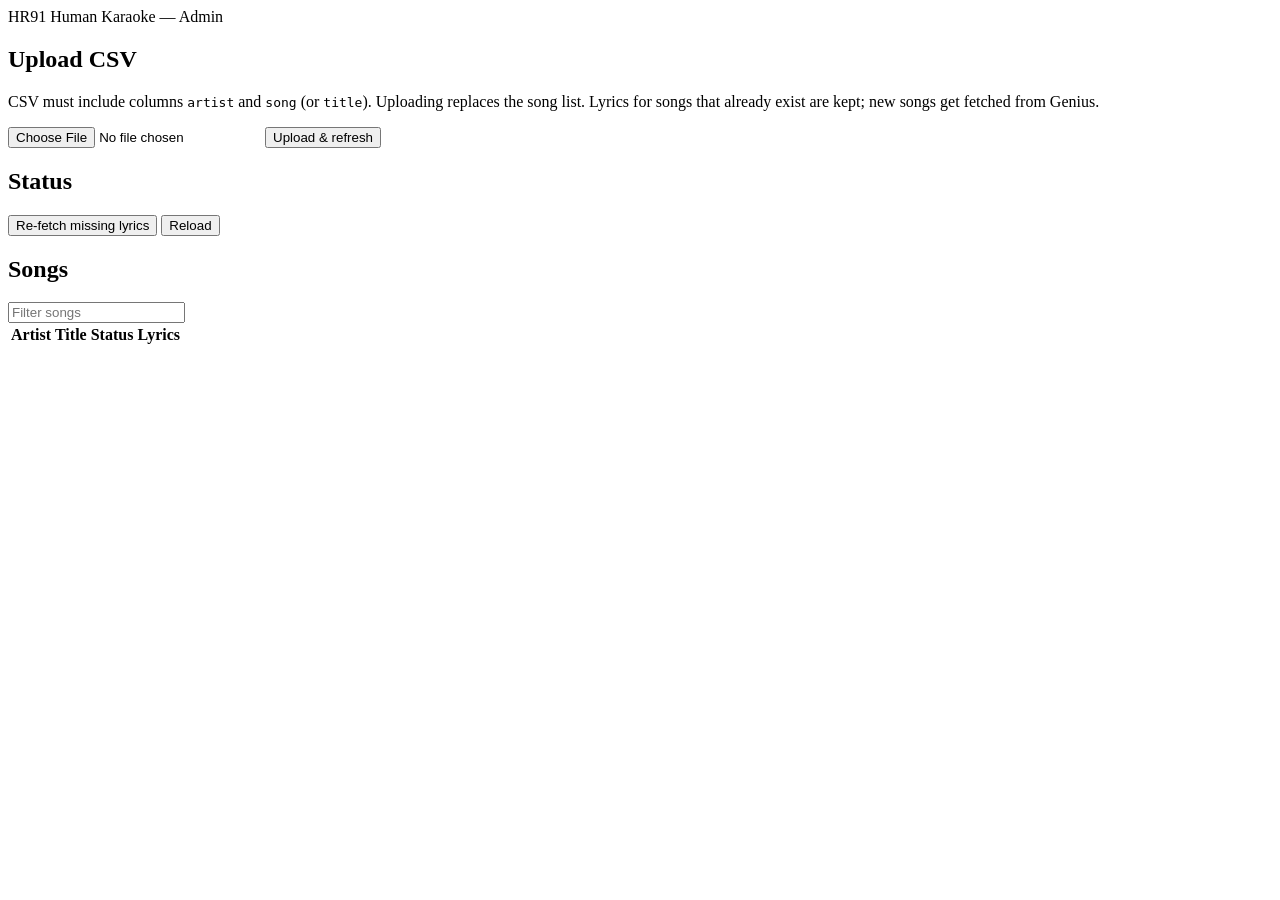
==== app/static/admin/index.html @ a70d1bd9 "Semi-working version" ====
<!doctype html>
<html lang="en">
<head>
  <meta charset="utf-8">
  <meta name="viewport" content="width=device-width,initial-scale=1">
  <title>HR91 Karaoke — Admin</title>
  <link rel="stylesheet" href="/admin/styles.css">
</head>
<body>
  <header class="app-header">HR91 Human Karaoke — Admin</header>

  <main>
    <section class="card">
      <h2>Upload CSV</h2>
      <p class="muted">CSV must include columns <code>artist</code> and <code>song</code> (or <code>title</code>). Uploading replaces the song list. Lyrics for songs that already exist are kept; new songs get fetched from Genius.</p>
      <form id="upload-form">
        <input type="file" id="file" accept=".csv,text/csv" required>
        <button type="submit" id="upload-btn">Upload &amp; refresh</button>
      </form>
      <div id="upload-msg" class="muted"></div>
    </section>

    <section class="card">
      <h2>Status</h2>
      <div id="status-summary" class="status-summary"></div>
      <div id="progress" class="progress" hidden>
        <div class="progress-bar"><div id="progress-fill"></div></div>
        <div id="progress-label" class="muted"></div>
      </div>
      <div class="row">
        <button id="refresh-btn">Re-fetch missing lyrics</button>
        <button id="reload-btn">Reload</button>
      </div>
    </section>

    <section class="card">
      <h2>Songs</h2>
      <input id="filter" type="search" placeholder="Filter songs">
      <table class="songs">
        <thead>
          <tr>
            <th>Artist</th>
            <th>Title</th>
            <th>Status</th>
            <th>Lyrics</th>
            <th></th>
          </tr>
        </thead>
        <tbody id="songs-body"></tbody>
      </table>
    </section>
  </main>

  <script src="https://cdn.socket.io/4.7.5/socket.io.min.js"></script>
  <script src="/admin/app.js"></script>
</body>
</html>
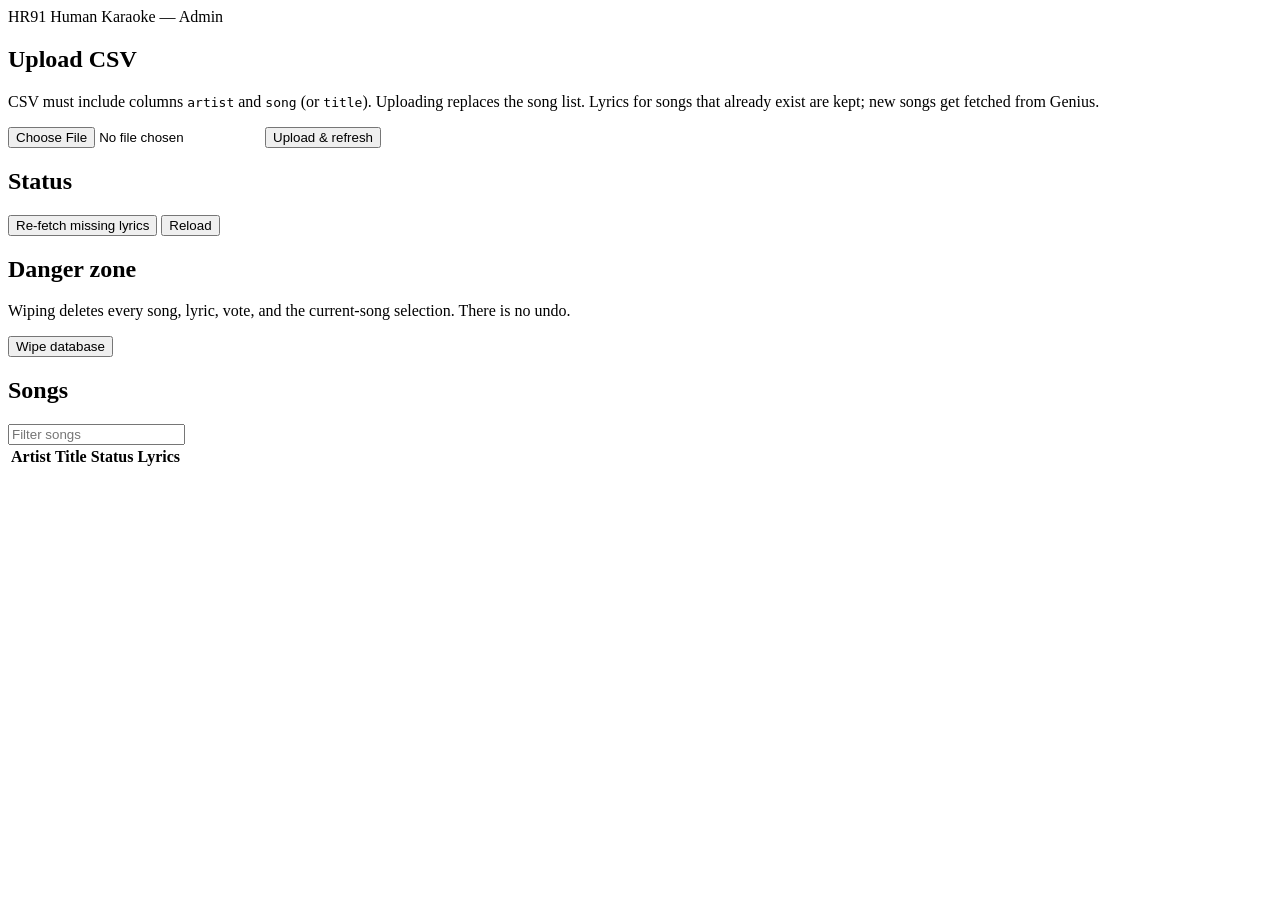
==== commit fc8ffafb: "Even more betterful" ====
--- a/app/static/admin/index.html
+++ b/app/static/admin/index.html
@@ -4,6 +4,9 @@
   <meta charset="utf-8">
   <meta name="viewport" content="width=device-width,initial-scale=1">
   <title>HR91 Karaoke — Admin</title>
+  <link rel="preconnect" href="https://fonts.googleapis.com">
+  <link rel="preconnect" href="https://fonts.gstatic.com" crossorigin>
+  <link rel="stylesheet" href="https://fonts.googleapis.com/css2?family=Hanken+Grotesk:wght@400;700&display=swap">
   <link rel="stylesheet" href="/admin/styles.css">
 </head>
 <body>
@@ -33,6 +36,13 @@
       </div>
     </section>
 
+    <section class="card danger-zone">
+      <h2>Danger zone</h2>
+      <p class="muted">Wiping deletes every song, lyric, vote, and the current-song selection. There is no undo.</p>
+      <button id="wipe-btn" class="danger">Wipe database</button>
+      <span id="wipe-msg" class="muted"></span>
+    </section>
+
     <section class="card">
       <h2>Songs</h2>
       <input id="filter" type="search" placeholder="Filter songs">
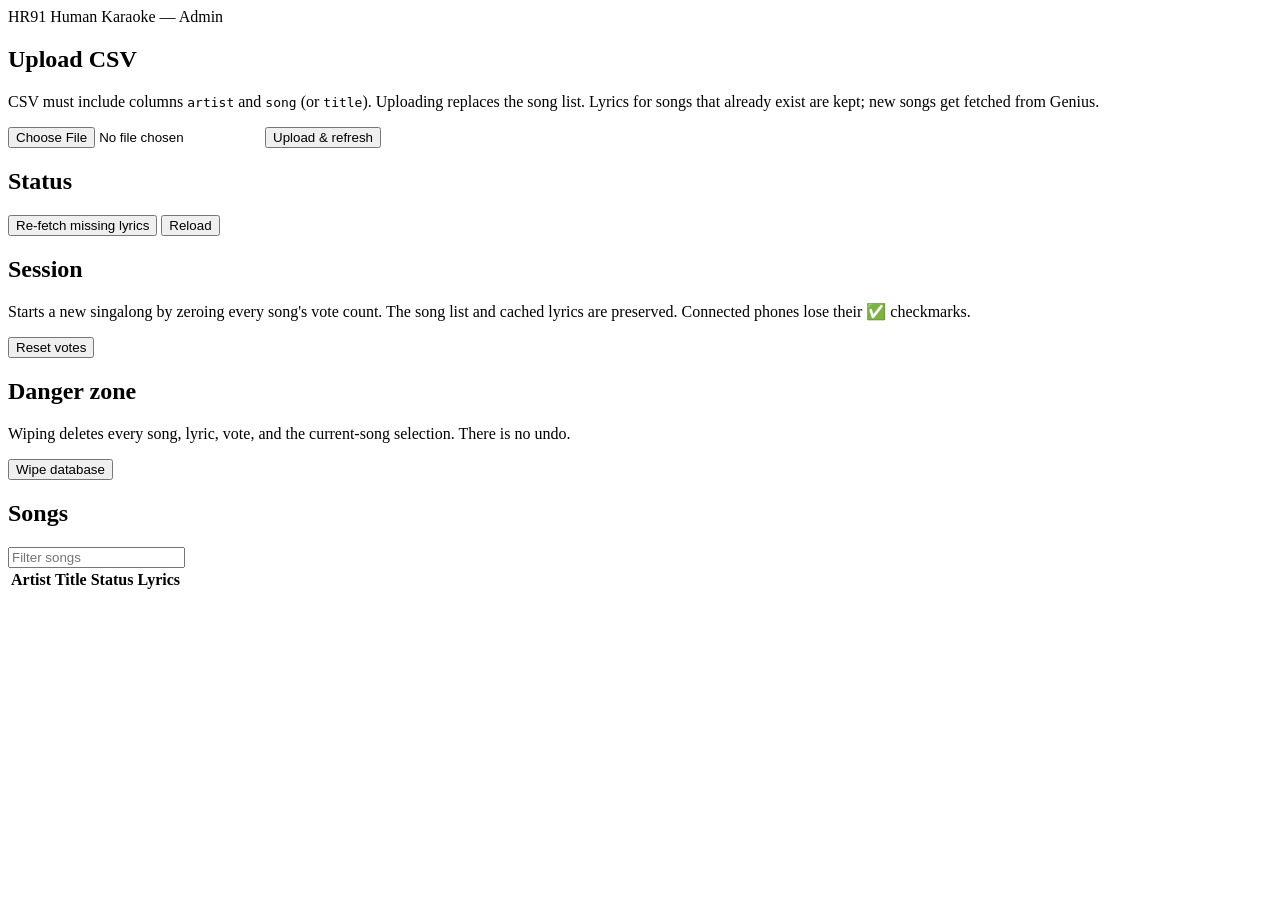
==== commit 44e0db94: "Reset session feature" ====
--- a/app/static/admin/index.html
+++ b/app/static/admin/index.html
@@ -4,6 +4,7 @@
   <meta charset="utf-8">
   <meta name="viewport" content="width=device-width,initial-scale=1">
   <title>HR91 Karaoke — Admin</title>
+  <link rel="icon" type="image/svg+xml" href="/favicon.svg">
   <link rel="preconnect" href="https://fonts.googleapis.com">
   <link rel="preconnect" href="https://fonts.gstatic.com" crossorigin>
   <link rel="stylesheet" href="https://fonts.googleapis.com/css2?family=Hanken+Grotesk:wght@400;700&display=swap">
@@ -36,6 +37,13 @@
       </div>
     </section>
 
+    <section class="card">
+      <h2>Session</h2>
+      <p class="muted">Starts a new singalong by zeroing every song's vote count. The song list and cached lyrics are preserved. Connected phones lose their ✅ checkmarks.</p>
+      <button id="reset-votes-btn">Reset votes</button>
+      <span id="reset-votes-msg" class="muted"></span>
+    </section>
+
     <section class="card danger-zone">
       <h2>Danger zone</h2>
       <p class="muted">Wiping deletes every song, lyric, vote, and the current-song selection. There is no undo.</p>
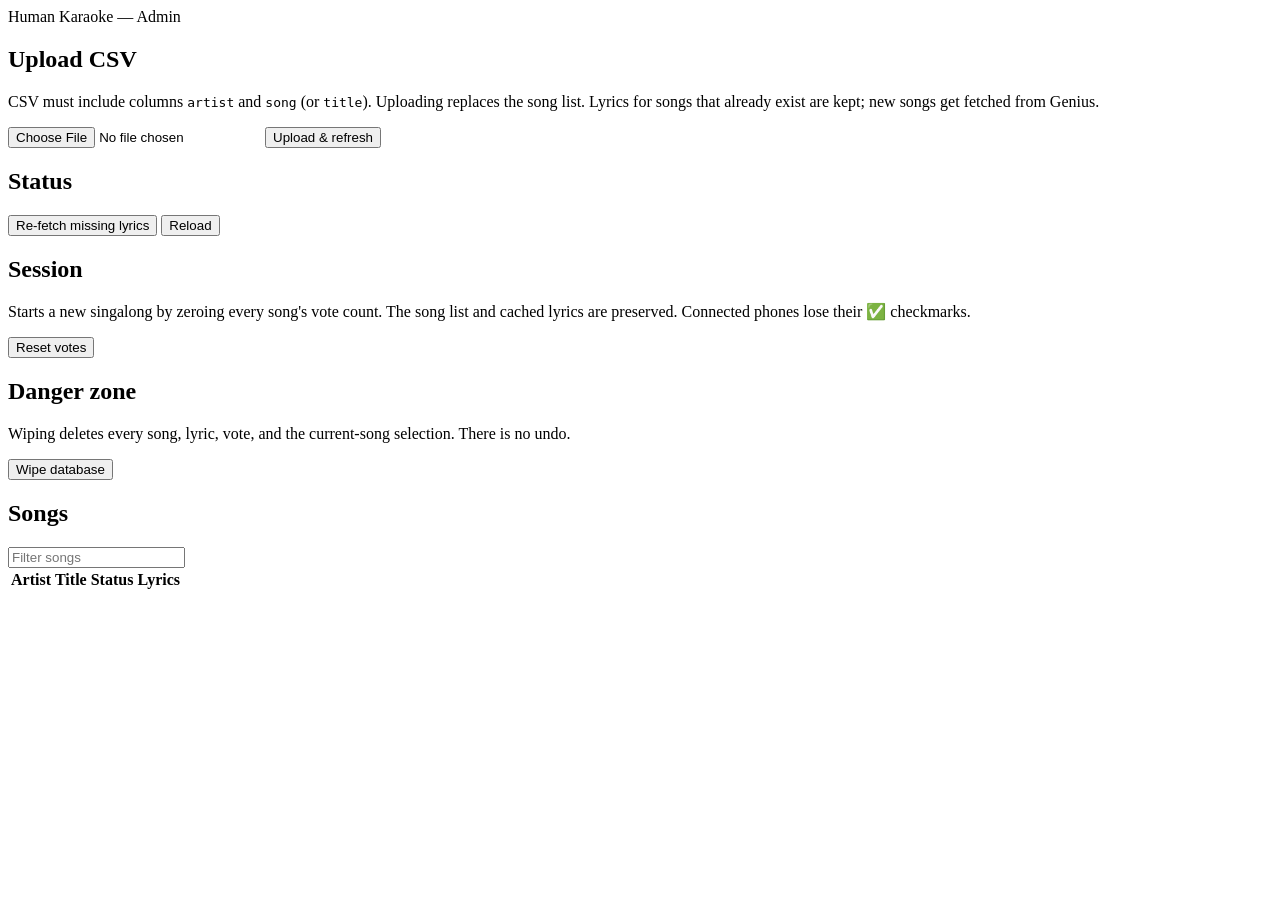
==== commit 55e69f44: "HR91 -> Human; wrote my own README" ====
--- a/app/static/admin/index.html
+++ b/app/static/admin/index.html
@@ -3,7 +3,7 @@
 <head>
   <meta charset="utf-8">
   <meta name="viewport" content="width=device-width,initial-scale=1">
-  <title>HR91 Karaoke — Admin</title>
+  <title>Human Karaoke — Admin</title>
   <link rel="icon" type="image/svg+xml" href="/favicon.svg">
   <link rel="preconnect" href="https://fonts.googleapis.com">
   <link rel="preconnect" href="https://fonts.gstatic.com" crossorigin>
@@ -11,7 +11,7 @@
   <link rel="stylesheet" href="/admin/styles.css">
 </head>
 <body>
-  <header class="app-header">HR91 Human Karaoke — Admin</header>
+  <header class="app-header">Human Karaoke — Admin</header>
 
   <main>
     <section class="card">
